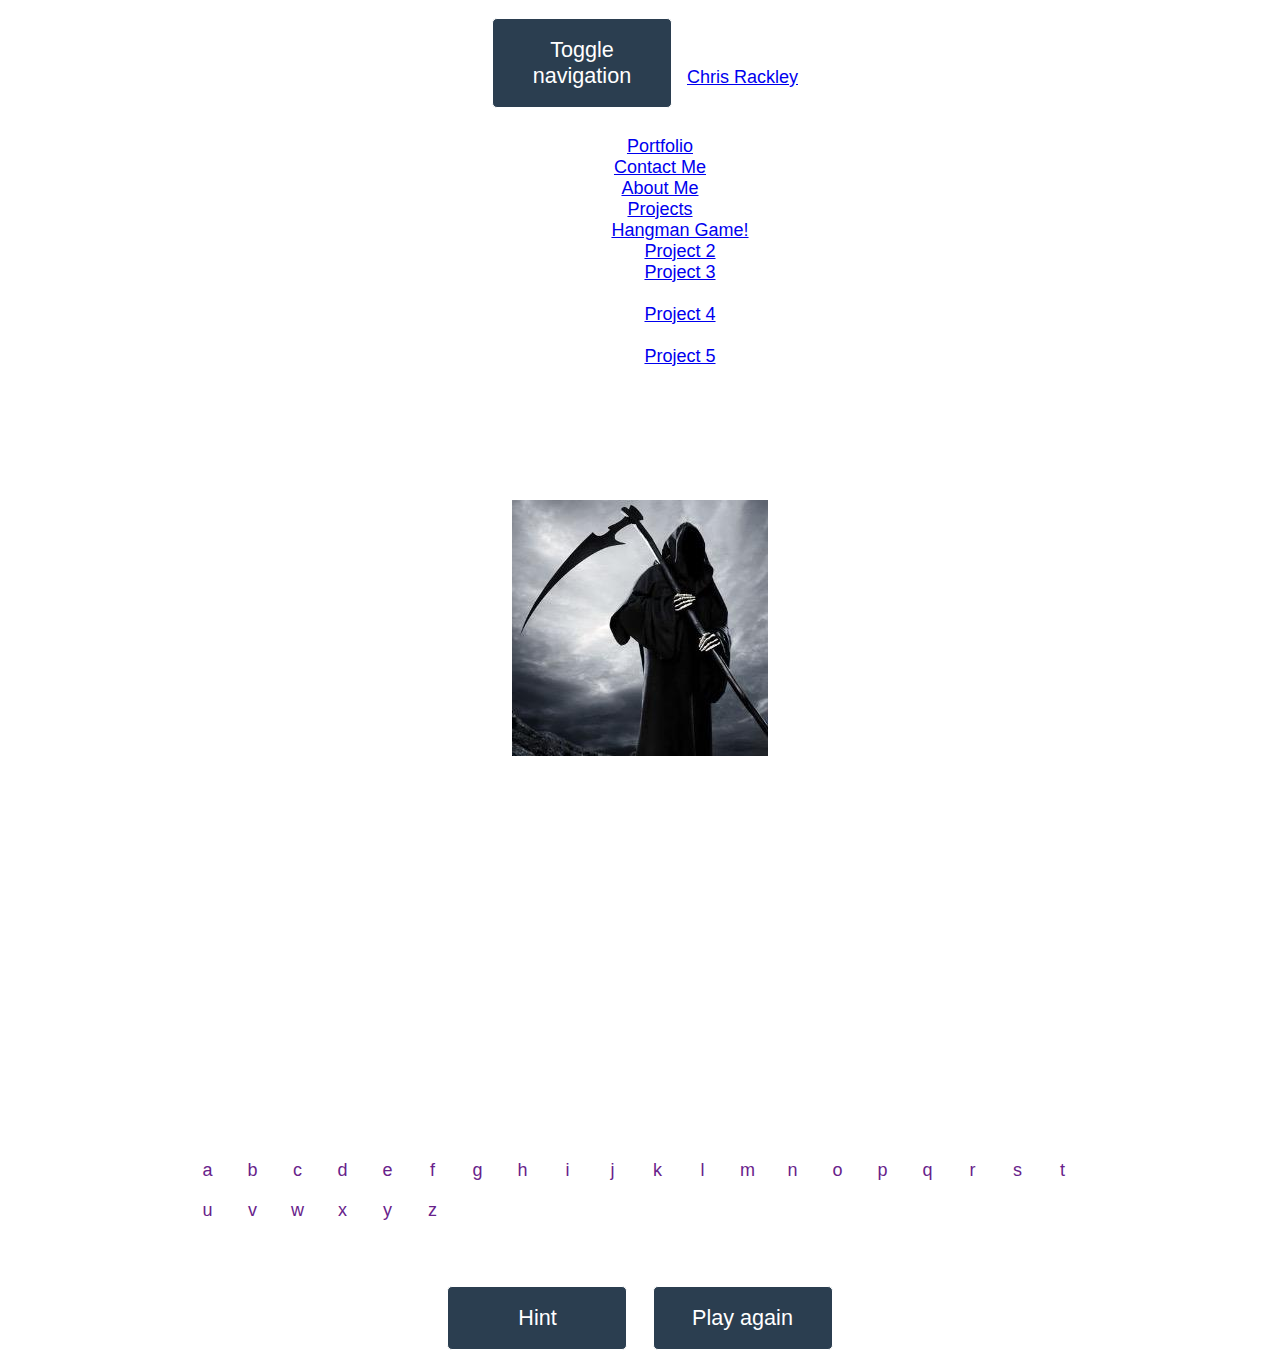
==== projects/salamander-toes/index.html @ c052ff71 "website revamp" ====
<!DOCTYPE html>

<html lang="en-us">
<head>
	<meta charset="utf-8">

	<title>Hangman</title>
	<script src="https://ajax.googleapis.com/ajax/libs/jquery/3.2.1/jquery.min.js">
	</script>
	<script crossorigin="anonymous" integrity="sha384-Tc5IQib027qvyjSMfHjOMaLkfuWVxZxUPnCJA7l2mCWNIpG9mGCD8wGNIcPD7Txa" src="https://maxcdn.bootstrapcdn.com/bootstrap/3.3.7/js/bootstrap.min.js">
	</script>
	<link href="https://bootswatch.com/superhero/bootstrap.min.css" rel="stylesheet" type="text/css">
	<link href="assets/style/style.css" rel="stylesheet" type="text/css">
</head>

<body>
	<nav class="navbar navbar-default">
		<div class="container-fluid">
			<!-- Brand and toggle get grouped for better mobile display -->


			<div class="navbar-header">
				<button aria-expanded="false" class="navbar-toggle collapsed" data-target="#bs-example-navbar-collapse-1" data-toggle="collapse" type="button"><span class="sr-only">Toggle navigation</span> <span class="icon-bar"></span> <span class="icon-bar"></span> <span class="icon-bar"></span></button> <a class="navbar-brand" href="../%20about.html">Chris Rackley</a>
			</div>
			<!-- Collect the nav links, forms, and other content for toggling -->


			<div class="collapse navbar-collapse" id="bs-example-navbar-collapse-1">
				<ul class="nav navbar-nav">
					<li>
						<a href="../../index.html">Portfolio</a>
					</li>


					<li>
						<a href="../../contact.html">Contact Me</a>
					</li>


					<li>
						<a href="../../about.html">About Me</a>
					</li>


					<li class="dropdown">
						<a aria-expanded="false" aria-haspopup="true" class="dropdown-toggle" data-toggle="dropdown" href="#" role="button">Projects <span class="caret"></span></a>

						<ul class="dropdown-menu">
							<li>
								<a href="salamander-toes/index.html">Hangman Game!</a>
							</li>


							<li>
								<a href="../placeholder.html">Project 2</a>
							</li>


							<li>
								<a href="../placeholder.html">Project 3</a>
							</li>


							<li class="divider" role="separator">
							</li>


							<li>
								<a href="../placeholder.html">Project 4</a>
							</li>


							<li class="divider" role="separator">
							</li>


							<li>
								<a href="../placeholder.html">Project 5</a>
							</li>
						</ul>
					</li>
				</ul>
			</div>
		</div>
	</nav>


	<header>
		<div class="page-header">
			<h1>Sad People Hangman!</h1>
      <h1><small>Have Fun!</small><h1>
		</div>
	</header>
	<br>


	<div class="container">
		<div class="row">
			<div class="col-sm-3 col-md-3 col-lg-3">
				<img class="img-responsive" src="assets/pictures/grim.jpg"><br>


				<p>Welcome to sad people hangman! This is the hangman game for sad people. If you're a sad person, you'll probably know all the words.</p>
			</div>


			<div class="col-sm-9 col-md-9 col-lg-9">
				<div class="wrapper">
					


					<p id="categoryName">
					</p>


					<div id="hold">
					</div>


					<p id="mylives">
					</p>


					<p id="clue">Clue -</p>


					<canvas id="stickman">
						This Text will show if the Browser does NOT support HTML5 Canvas tag
					</canvas>
          

          <div class="row">
            <div class="col-sm-1 col-md-1 col-lg-1">
            </div>

            <div class="col-sm-10 col-md-10 col-lg-10">

              <div id="buttons">
              </div>

            </div>

            <div class="col-sm-1 col-md-1 col-lg-1">
            </div>
          </div>  
				</div>
				<br>
				<button id="hint">Hint</button> <button id="reset">Play again</button>
			</div>
		</div>
	</div>
	<script src="assets/js/salamander-toes.js" type="text/javascript">
	</script> 
</body>
</html>
---- projects/salamander-toes/assets/style/style.css ----
body {
  font-family: "HelveticaNeue-Light", "Helvetica Neue Light", "Helvetica Neue", Helvetica, Arial, "Lucida Grande", sans-serif;
  color: #fff;
  height: 100%;
  text-align: center;
  font-size: 18px;
}

.wrappper {
  width: 100%;
  margin: 0 auto;
}
.wrappper:after {
  content: "";
  display: table;
  clear: both;
}

canvas {
  color: #fff;
  border: #fff dashed 2px;
}

h1, h2, h3 {
  margin: 5px 0;
}

#alphabet {
  margin: 15px auto;
  padding: 0;
  max-width: 900px;
}
#alphabet:after {
  content: "";
  display: table;
  clear: both;
}

#alphabet li {
  float: left;
  margin: 0 10px 10px 0;
  list-style: none;
  width: 35px;
  height: 30px;
  background: #fff;
  color: #68228B;
  cursor: pointer;
}
#alphabet li:hover {
  background: #68228B;
  border: solid 1px #fff;
  color: #fff;
}

#my-word {
  margin: 0;
  display: block;
  padding: 0;
  display: block;
}

#my-word li {
  position: relative;
  list-style: none;
  margin: 0;
  display: inline-block;
  padding: 0 10px;
  font-size: 1.6em;
}

.active {
  opacity: 0.4;
  filter: alpha(opacity=40);
  -moz-transition: all 1s ease-in;
  -moz-transition: all 0.3s ease-in-out;
  -webkit-transition: all 0.3s ease-in-out;
  cursor: default;
}
.active:hover {
  -moz-transition: all 1s ease-in;
  -moz-transition: all 0.3s ease-in-out;
  -webkit-transition: all 0.3s ease-in-out;
  opacity: 0.4;
  filter: alpha(opacity=40);
  -moz-transition: all 1s ease-in;
  -moz-transition: all 0.3s ease-in-out;
  -webkit-transition: all 0.3s ease-in-out;
}

#mylives {
  text-align: center;
  display: block;
}

button {
  -moz-border-radius: 5px;
  -webkit-border-radius: 5px;
  border-radius: 5px;
  -khtml-border-radius: 5px;
  color: #fff;
  border: solid 1px #fff;
  text-decoration: none;
  cursor: pointer;
  font-size: 1.2em;
  padding: 18px 10px;
  width: 180px;
  margin: 10px;
  outline: none;
  background-color: #2b3e50;
}
button:hover {
  -webkit-transition: all 0.3s ease-in-out;
  -moz-transition: all 0.3s ease-in-out;
  transition: all 0.3s ease-in-out;
  border: solid 1px #fff;
  background-color: #485563;
}

@media (max-width: 767px) {
  #alphabet {
    padding: 0 0 0 15px;
  }
}
@media (max-width: 480px) {
  #alphabet {
    padding: 0 0 0 25px;
  }
}
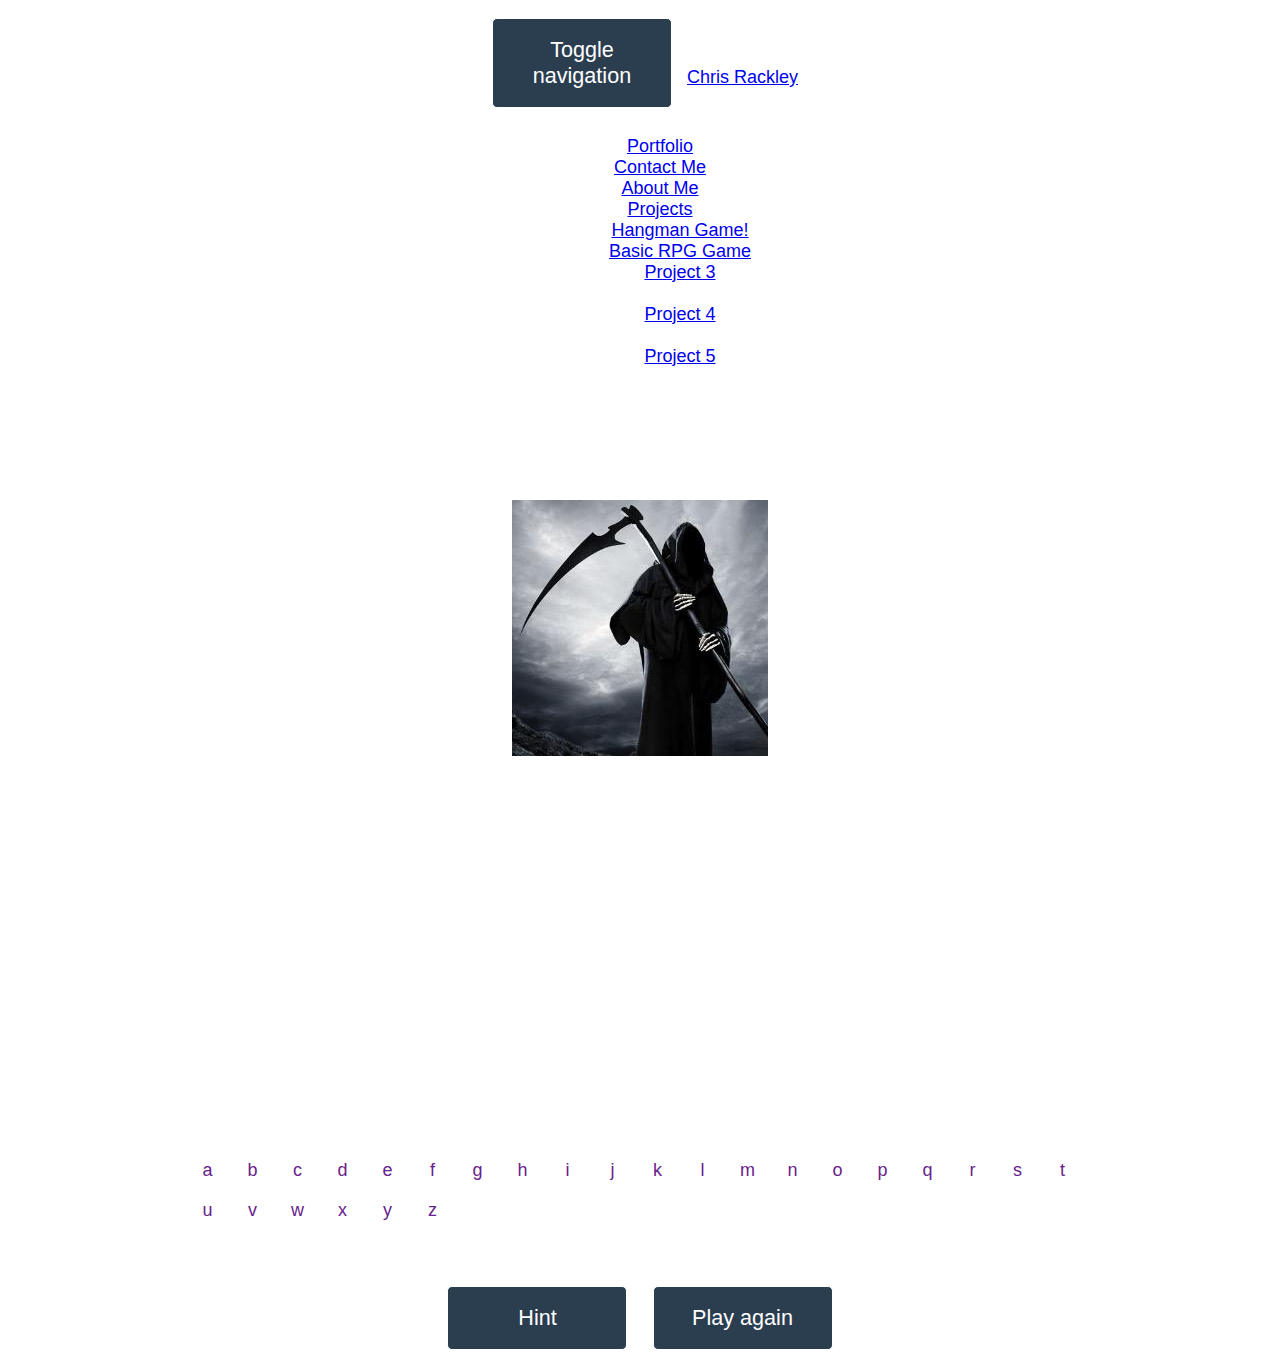
==== commit 39ef4146: "new project and bug fixes" ====
--- a/projects/salamander-toes/index.html
+++ b/projects/salamander-toes/index.html
@@ -20,7 +20,7 @@
 
 
 			<div class="navbar-header">
-				<button aria-expanded="false" class="navbar-toggle collapsed" data-target="#bs-example-navbar-collapse-1" data-toggle="collapse" type="button"><span class="sr-only">Toggle navigation</span> <span class="icon-bar"></span> <span class="icon-bar"></span> <span class="icon-bar"></span></button> <a class="navbar-brand" href="../%20about.html">Chris Rackley</a>
+				<button aria-expanded="false" class="navbar-toggle collapsed" data-target="#bs-example-navbar-collapse-1" data-toggle="collapse" type="button"><span class="sr-only">Toggle navigation</span> <span class="icon-bar"></span> <span class="icon-bar"></span> <span class="icon-bar"></span></button> <a class="navbar-brand" href="../../index.html">Chris Rackley</a>
 			</div>
 			<!-- Collect the nav links, forms, and other content for toggling -->
 
@@ -52,7 +52,7 @@
 
 
 							<li>
-								<a href="../placeholder.html">Project 2</a>
+								<a href="../lemonade-tea/index.html">Basic RPG Game</a>
 							</li>
 
 
@@ -88,7 +88,7 @@
 	<header>
 		<div class="page-header">
 			<h1>Sad People Hangman!</h1>
-      <h1><small>Have Fun!</small><h1>
+      		<h1><small>Have Fun!</small></h1>
 		</div>
 	</header>
 	<br>
